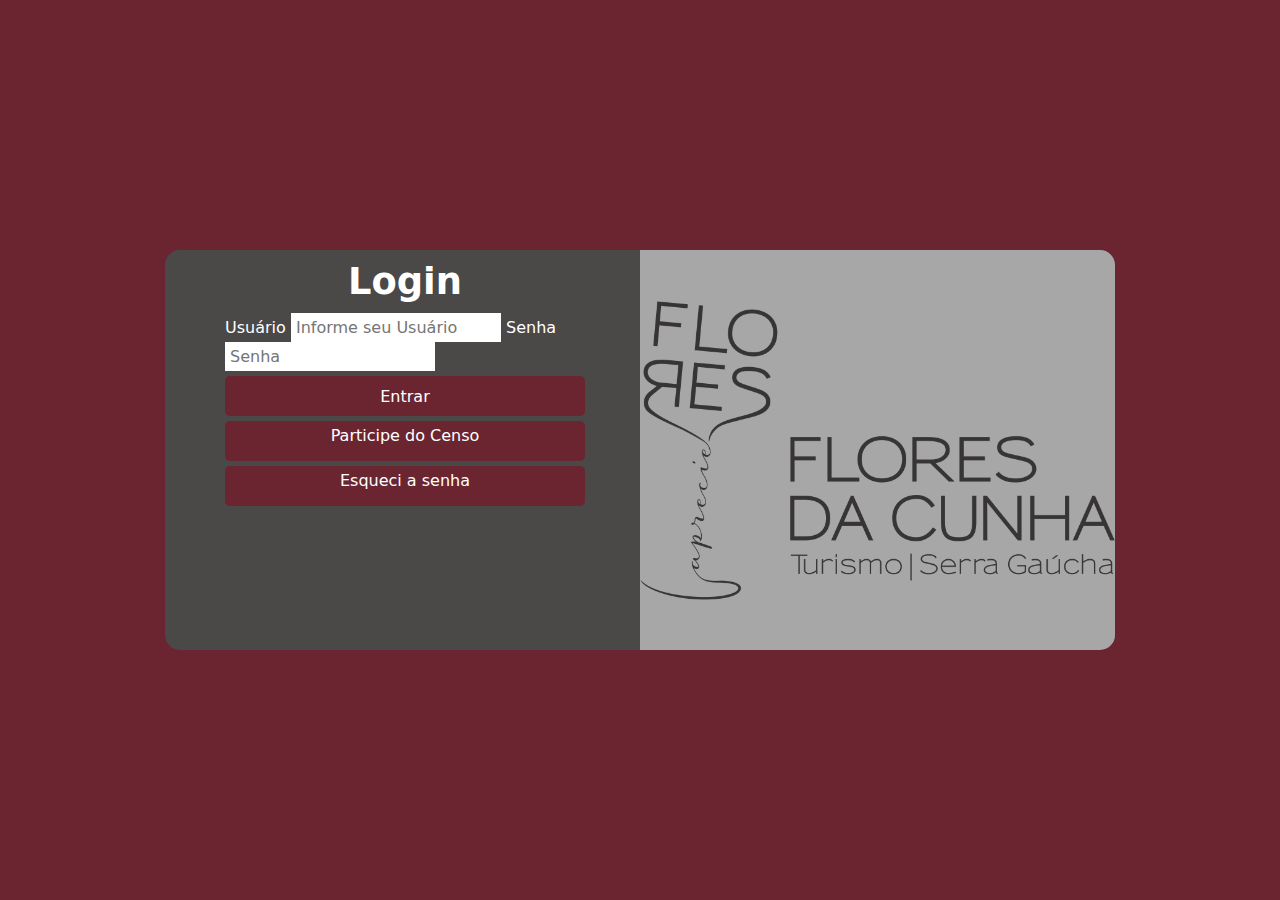
==== index.html @ 034e30b7 "Atualização" ====
<!DOCTYPE html>
<html lang="pt-br">
<head>
    <meta charset="UTF-8">
    <meta http-equiv="X-UA-Compatible" content="IE=edge">
    <meta name="viewport" content="width=device-width, initial-scale=1.0">
    <title>Censo Turisco</title>
    <link  rel="stylesheet"  href="https://stackpath.bootstrapcdn.com/bootstrap/4.1.3/css/bootstrap.min.css"  integrity="sha384-MCw98/SFnGE8fJT3GXwEOngsV7Zt27NXFoaoApmYm81iuXoPkFOJwJ8ERdknLPMO"  crossorigin="anonymous">
    <link rel="stylesheet" href="estilos/style.css">
    <link rel="stylesheet" href="estilos/media-query.css">
</head>
<body>
    <main>
        <section id="login">
            <div id="logo">

            </div>
            <div id="formulario">
                <h1>Login</h1>
                <form action="" method="post">
                    <div class="campo">

                    </div>
                    <div class="campo">
                        <label for="exampleInputEmail1" id="lbLogin">Usuário</label>
                        <input type="email" class="form-control" id="exampleInputEmail1" aria-describedby="emailHelp" placeholder="Informe seu Usuário">
                        <label for="exampleInputPassword1" id="lbLogin">Senha</label>
                        <input type="password" class="form-control" id="exampleInputPassword1" placeholder="Senha">
                    </div>
                    <input type="submit" value="Entrar">
                    <a href="#" class="botao">Participe do Censo</a>
                    <a href="esqueci.html" class="botao">
                        Esqueci a senha
                    </a>
                </form>
            </div>
        </section>
    </main>
    
</body>
</html>
---- estilos/style.css ----
@charset "UTF-8";

*{
    padding: 0px;
    margin: 0px;
    font-family: system-ui, -apple-system, BlinkMacSystemFont, 'Segoe UI', Roboto, Oxygen, Ubuntu, Cantarell, 'Open Sans', 'Helvetica Neue', sans-serif;
    box-sizing: border-box;
}
body, html{
    background-color:  #6b2530;
    height: 100vh;
    width: 100vw;
}
main{
    position: relative;
    height: 100vh;
    width: 100vw;
}
section#login{
    position: absolute;
    top: 50%;
    left: 50%;
    overflow: hidden;
    background-color: rgb(75, 72, 72);
    color: white;
    width: 300px;
    height: 530px;
    border-radius: 15px;
    box-shadow: 0px, 0px, 10px rgba(0, 0, 0, 0.450);
    transition: width .3s, height .3s;
    transition-timing-function: ease;
    transform: translate(-50%, -50%);
}
section#login > div#logo{
    display: block;
    background: rgba(248, 248, 248, 0.541) url(../img/logoTurismo.png) no-repeat;
    background-size: contain;
    background-position: center center;
    height: 100px;
    margin: 20px;
}
section#login > div#formulario{
    display: block;
    padding: 10px;
}
div#formulario > h1{
    text-align: center;
    margin-bottom: 10px;
}
div#formulario > p{
    font-size: 0.8em;
    text-align: justify;
}
div.campo input{
    font-size: 1em;
    height: 100%;
    border: 0px;
    padding: 5px;
}
form > div.campo{
    display: block;
    width: 100%;
    border-radius: 8px;
    margin: 5px 0px;
}
form > input[type=submit]{
    display: block;
    font-size: 1em;
    width: 100%;
    height: 40px;
    background-color: #6b2530;
    color: white;
    border: none;
    border-radius: 5px;
    cursor: pointer;
}
form > input[type=submit]:hover{
    background-color: #882f3d94
}
form > a.botao{
    display: block;
    text-align: center;
    font-size: 1em;
    width: 100%;
    height: 40px;
    padding-top: 5px;
    margin-top: 5px;
    background-color: #6b2530;
    color:white;
    border: none;
    border-radius: 5px;
    text-decoration: none;
}
---- estilos/media-query.css ----
@charset "utf-8";

@media screen and (min-width: 768px) and (max-width: 992px) {
    section#login {
        width: 80vw;
        height: 350px;
    }
    section#login > div#logo {
        float: left;
        width: 40%;
        height: 100%;
        margin: auto;
    }
    section#login > div#formulario {
        float: right;
        width: 50%;
        margin-right: 40px;
    }

}
@media screen and (min-width: 992px){
    section#login{
        width: 950px;
        height: 400px;
    }
    section#login > div#logo{
        float: right;
        width: 50%;
        height: 100%;
        margin: auto;
    }
    section#login > div#formulario{
        float: left;
        width: 40%;
        margin-left: 50px;
    }
    div#formulario > h1{
        font-size: 2.3em;
    }
    div#formulario > p{
        font-size: 1.3em;
        margin: 20px 0px;
    }
}
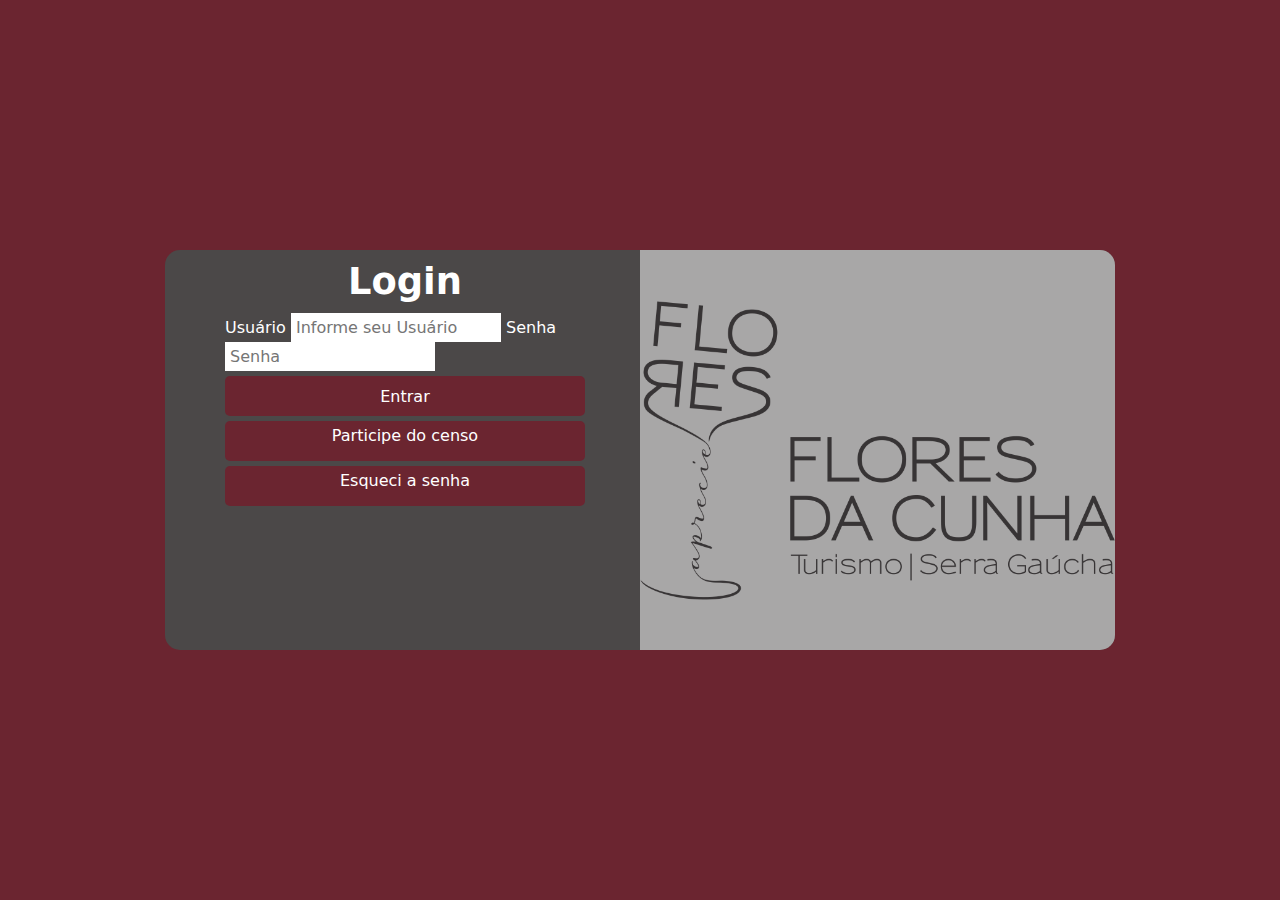
==== commit 77bcb675: "ok" ====
--- a/index.html
+++ b/index.html
@@ -28,8 +28,8 @@
                         <input type="password" class="form-control" id="exampleInputPassword1" placeholder="Senha">
                     </div>
                     <input type="submit" value="Entrar">
-                    <a href="#" class="botao">Participe do Censo</a>
-                    <a href="esqueci.html" class="botao">
+                    <a href="cadastro.html" class="botao">Participe do censo</a>
+                    <a href="esquecisenha.html" class="botao">
                         Esqueci a senha
                     </a>
                 </form>
--- a/estilos/style.css
+++ b/estilos/style.css
@@ -90,4 +90,7 @@
     border: none;
     border-radius: 5px;
     text-decoration: none;
+}
+form > a.botao:hover{
+    background-color: #882f3d94
 }